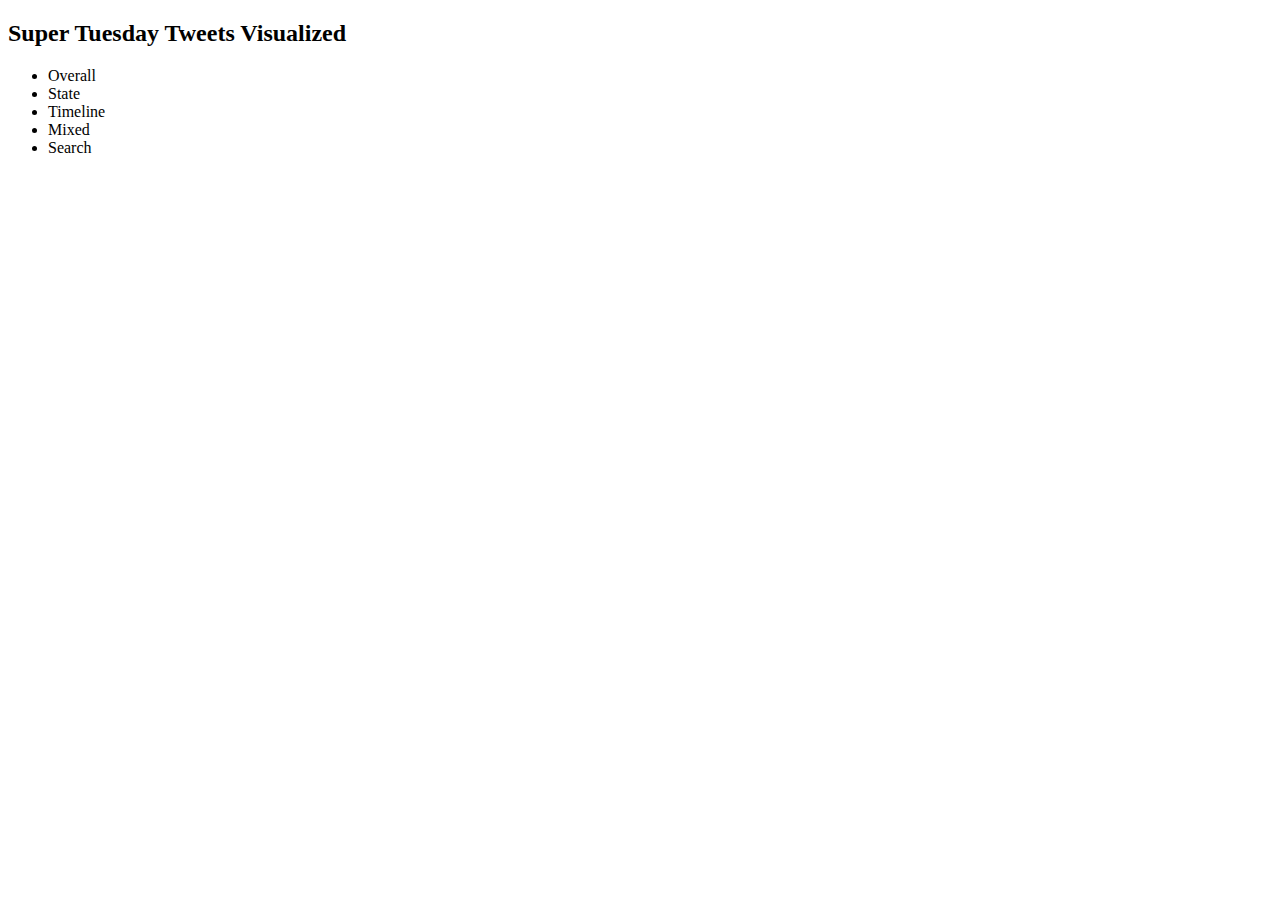
==== SuperTuesdayTweets/superTuesTweets.html @ b9114539 "Initial commit." ====
<!DOCTYPE html>
<html lang="en">
<head>
	<meta charset="utf-8" />
	<title>Super Tuesday Tweets</title>
	<link type="text/css" href="css/style.css" rel="stylesheet">
</head>
<body>
<header>
	<h2>Super Tuesday Tweets Visualized</h2>
	<nav>
		<ul>
			<li>Overall</li>
			<li>State</li>
			<li>Timeline</li>
			<li>Mixed</li>
			<li>Search</li>
		</ul>
	</nav>
</header>
<div id="viz">
</div>
</body>
</html>
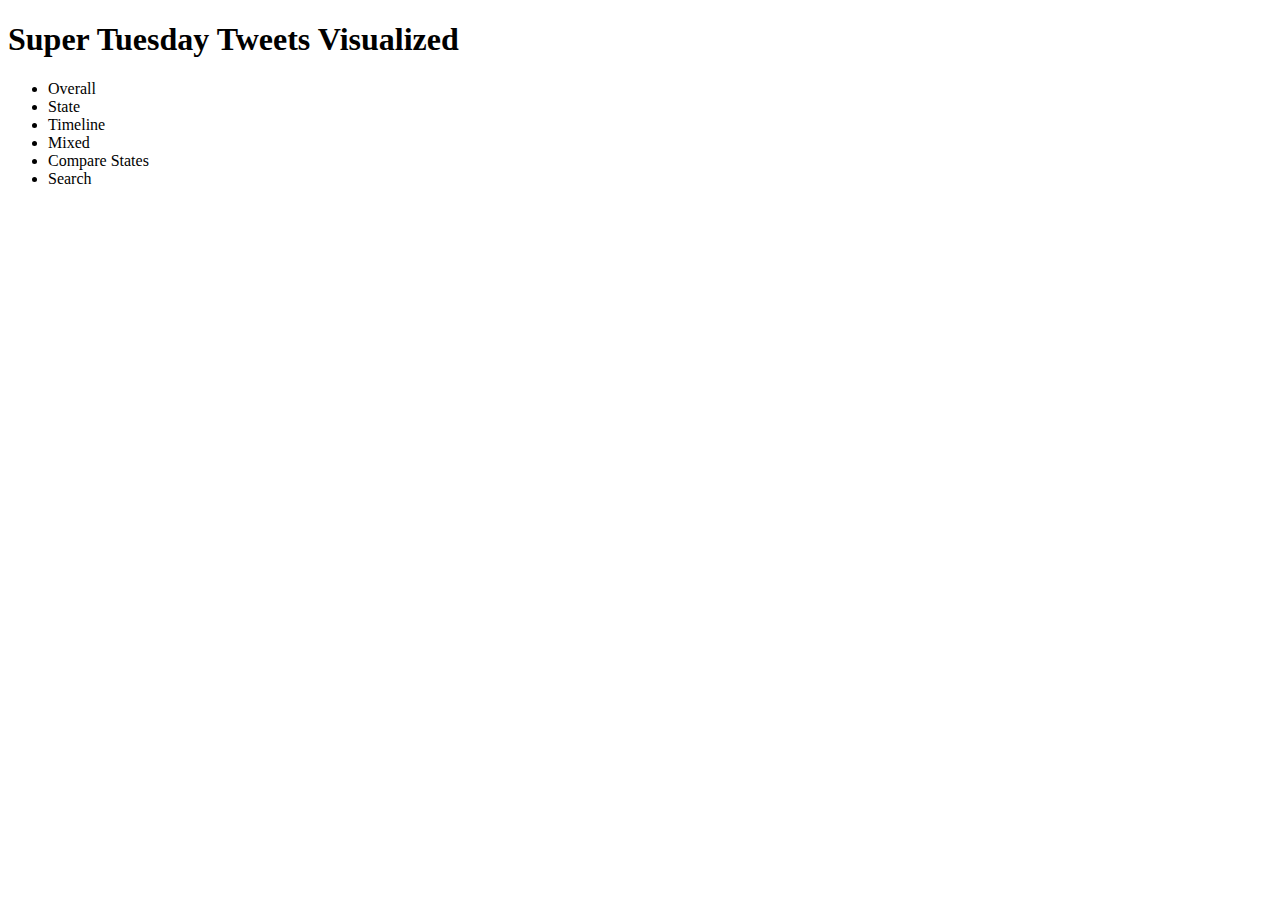
==== commit de3710a5: "Added state.js file." ====
--- a/SuperTuesdayTweets/superTuesTweets.html
+++ b/SuperTuesdayTweets/superTuesTweets.html
@@ -4,16 +4,21 @@
 	<meta charset="utf-8" />
 	<title>Super Tuesday Tweets</title>
 	<link type="text/css" href="css/style.css" rel="stylesheet">
+    <script type="text/javascript" src="js/d3.v2.js"></script>
+    <script type="text/javascript" src="js/jquery-1.7.2.min.js"></script>
+    <script type="text/javascript" src="js/init.js"></script>
+    <script type="text/javascript" src="js/state.js"></script>
 </head>
 <body>
 <header>
-	<h2>Super Tuesday Tweets Visualized</h2>
+	<h1>Super Tuesday Tweets Visualized</h1>
 	<nav>
 		<ul>
 			<li>Overall</li>
 			<li>State</li>
 			<li>Timeline</li>
 			<li>Mixed</li>
+			<li>Compare States</li>
 			<li>Search</li>
 		</ul>
 	</nav>
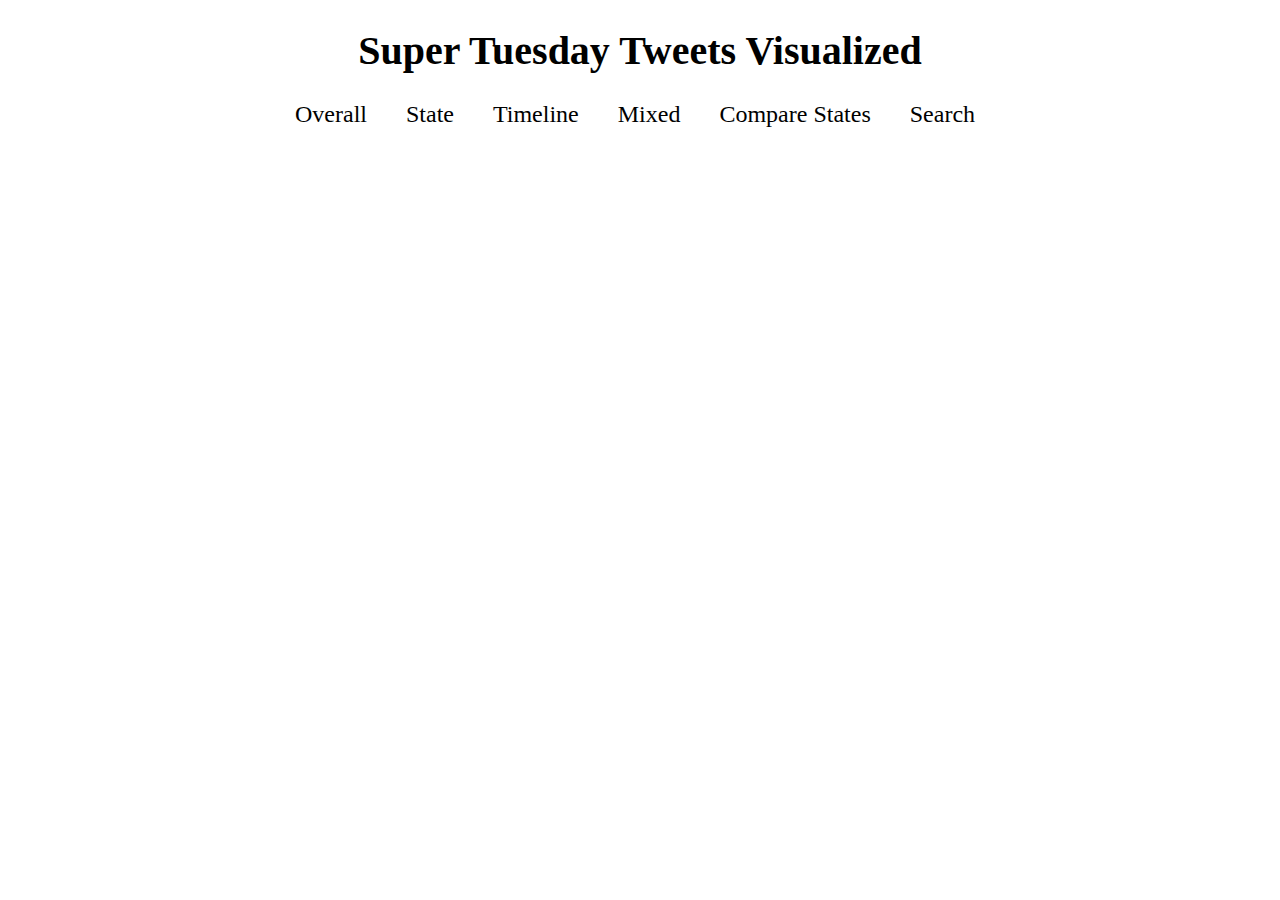
==== commit 20ebb18f: "Cleaned up code and added in zoom in feature." ====
--- a/SuperTuesdayTweets/superTuesTweets.html
+++ b/SuperTuesdayTweets/superTuesTweets.html
@@ -7,7 +7,6 @@
     <script type="text/javascript" src="js/d3.v2.js"></script>
     <script type="text/javascript" src="js/jquery-1.7.2.min.js"></script>
     <script type="text/javascript" src="js/init.js"></script>
-    <script type="text/javascript" src="js/state.js"></script>
 </head>
 <body>
 <header>
--- a/SuperTuesdayTweets/css/style.css
+++ b/SuperTuesdayTweets/css/style.css
@@ -0,0 +1,75 @@
+header{
+	height: 100px;
+	width: 800px;
+	margin: 0 auto 0 auto;
+}
+
+header h1{
+	font-size: 40px;
+	text-align: center;
+}
+
+nav{
+	height: 80px;
+	list-style: none;
+	margin: 5px 0 10px 0;
+	width: 100%;
+}
+
+nav ul{
+	list-style: none;
+	margin: 0 auto 0 auto;
+}
+
+nav li{
+	display: inline;
+	font-size: 24px;
+	padding : 10px 20px 10px 15px;
+}
+
+nav li:hover{
+	border-bottom: 4px solid #252525; 
+}
+
+#viz{
+    height: 600px;
+    margin: 35px auto 0 auto;
+    width: 1250px;
+}
+
+#mainSVG{
+    display: block;
+    float: left;
+    height: 500px;
+    margin-top: 50px;
+    width: 900px;
+}
+
+#tweetSearches{
+    float: left;
+    margin-top: 50px;
+    margin-left: 60px;
+    width: 250px;
+}
+
+
+.background{
+    fill: #FFF;
+}
+
+#states path, #state-centroids circle {
+    fill: #ccc;
+    stroke: #fff;
+    stroke-width: 1.5px;
+}
+
+.twitTopics{
+	-moz-column-count: 2;
+    -moz-column-gap: px;
+    -webkit-column-count: 2;
+    -webkit-column-gap: px;
+    column-count: 2;
+	column-gap: px;
+}
+
+
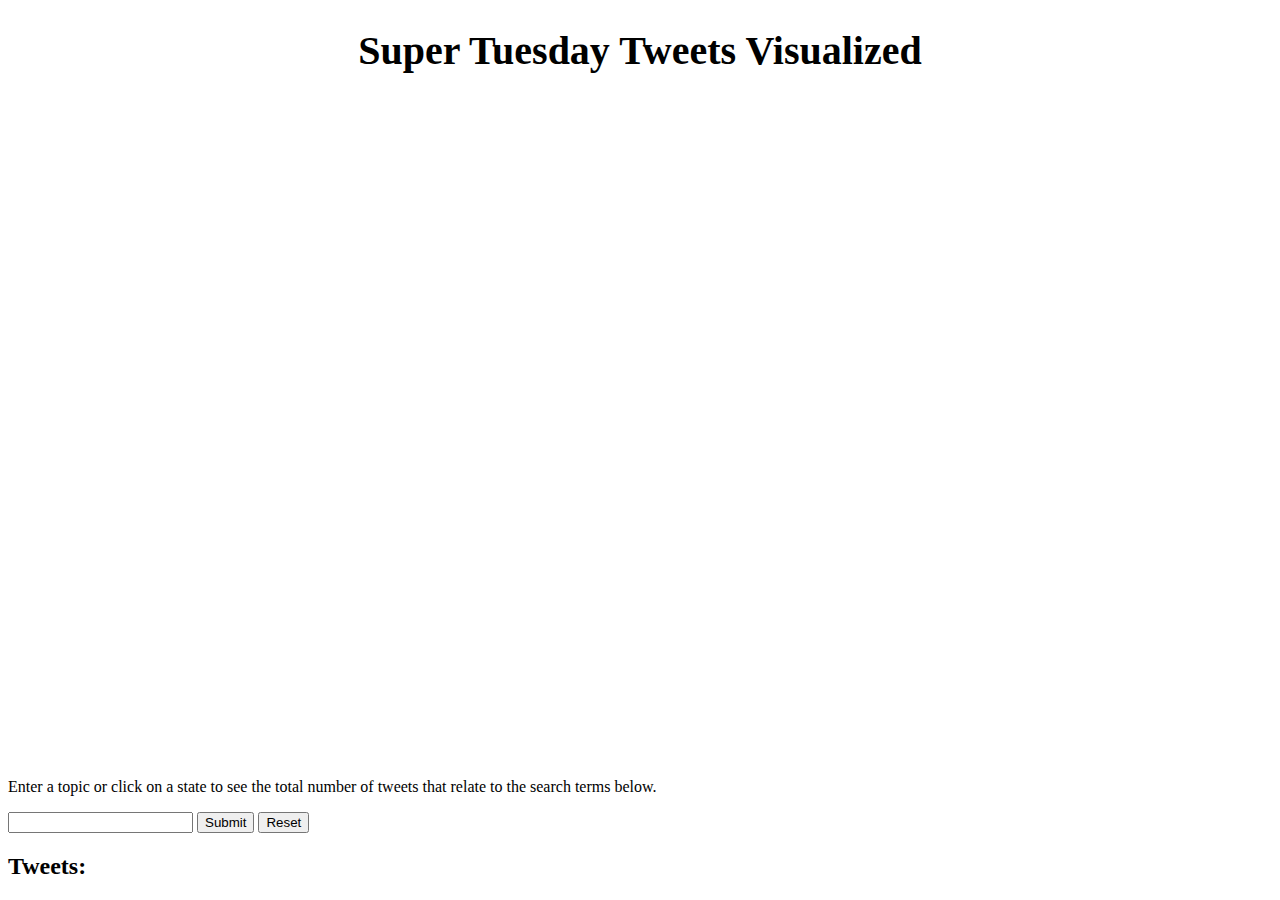
==== commit b08460e0: "Fixed form submission." ====
--- a/SuperTuesdayTweets/superTuesTweets.html
+++ b/SuperTuesdayTweets/superTuesTweets.html
@@ -11,18 +11,23 @@
 <body>
 <header>
 	<h1>Super Tuesday Tweets Visualized</h1>
-	<nav>
-		<ul>
-			<li>Overall</li>
-			<li>State</li>
-			<li>Timeline</li>
-			<li>Mixed</li>
-			<li>Compare States</li>
-			<li>Search</li>
-		</ul>
-	</nav>
 </header>
-<div id="viz">
+<div id="holder">
+    <div id="viz">
+    </div>
+    <div id="sideBar">
+        <div id="topicSearchHolder">
+            <p>Enter a topic or click on a state to see the total number of tweets that relate to the search terms below.</p>
+                <form id="twitterForm" action="javascript:void(0);">
+                    <input name="topic" id="topic" type="text"/>
+                    <button type="submit" id="submit">Submit</button>
+                    <button type="reset"  id="reset">Reset</button>
+                </form>
+        </div>
+    </div>
+    <div id="tweetContainer">
+        <h2>Tweets:</h2>
+    </div>
 </div>
 </body>
 </html>
